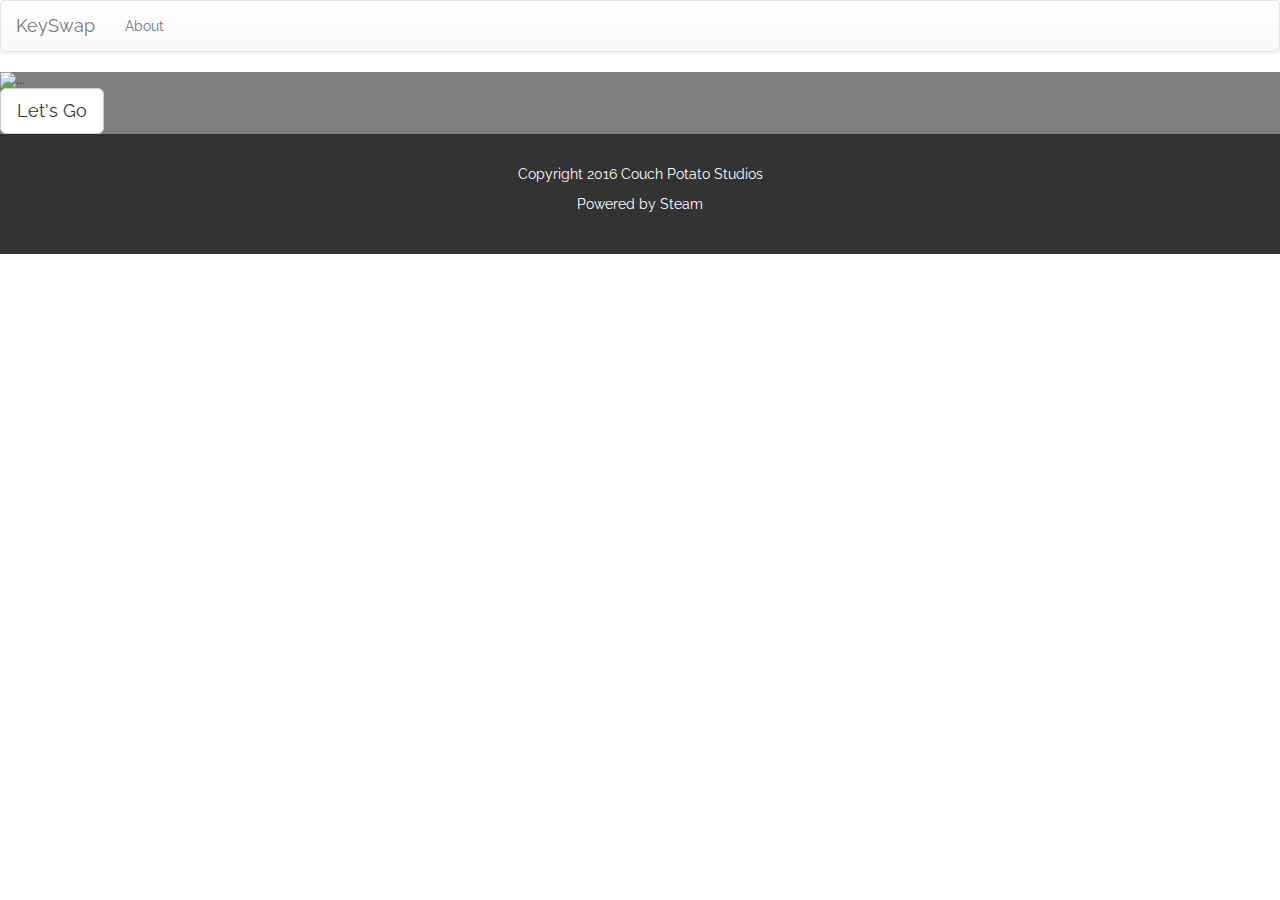
==== index.html @ df1321a5 "changed data change rate from 5 sec to 3 sec" ====
<!DOCTYPE html>
<html lang="en">
  <head>
    <meta charset="utf-8">
    <meta http-equiv="X-UA-Compatible" content="IE=edge">
    <meta name="viewport" content="width=device-width, initial-scale=1">

    <link rel="stylesheet" href="css/bootstrap.min.css">
    <link rel="stylesheet" href="css/bootstrap-theme.min.css">
    <link href='https://fonts.googleapis.com/css?family=Raleway:400, 600' rel='stylesheet' type='text/css'>
    <link rel="stylesheet" type="text/css" href="css/landing.css">

    <title>KeySwap is Coming Soon</title>

    <!-- Bootstrap -->
    <link rel="stylesheet" href="https://maxcdn.bootstrapcdn.com/bootstrap/3.3.5/css/bootstrap.min.css">
    <link rel="stylesheet" href="https://maxcdn.bootstrapcdn.com/font-awesome/4.4.0/css/font-awesome.min.css">

    <!-- HTML5 Shim and Respond.js IE8 support of HTML5 elements and media queries -->
    <!-- WARNING: Respond.js doesn't work if you view the page via file:// -->
    <!--[if lt IE 9]>
      <script src="https://oss.maxcdn.com/libs/html5shiv/3.7.2/html5shiv.js"></script>
      <script src="https://oss.maxcdn.com/libs/respond.js/1.4.2/respond.min.js"></script>
    <![endif]-->
  </head>
  <body>

    <nav class="navbar navbar-default">
      <div class="container-fluid">
        <div class="navbar-header">
          <a class="navbar-brand" href="#">KeySwap</a>
        </div>
        <ul class="nav navbar-nav">
          <li><a href="/about">About</a></li>
        </ul>
      </div>
    </nav>

<!--
    <div class="container">
      <div class="jumbotron">
        <h1>
          KeySwap
        </h1>
        <p>
          Avoid the Community Market’s hassle and scrap.tf’s high prices! Convert your keys now!
      </div>
    </div>
-->

<!-- carousel code here -->

    <div id="home-carousel" class="carousel slide" data-ride="carousel" data-interval="3000">
      <!--
      <ol class="carousel-indicators">
        <li data-target="#home-carousel" data-slide-to="0" class="active"></li>
        <li data-target="#home-carousel" data-slide-to="1"></li>
        <li data-target="#home-carousel" data-slide-to="2"></li>
      </ol>-->

      <!-- Wrapper for slides -->
      <div class="carousel-inner">
        <div class="item active">
          <img src="https://steamcommunity-a.akamaihd.net/economy/image/fWFc82js0fmoRAP-qOIPu5THSWqfSmTELLqcUywGkijVjZULUrsm1j-9xgEAaR4uURrwvz0N3Jy1CKDZXOIGn402s5YAjTJuwVkvZuLkZDNhIQeQAKEJDvBi9l7qWWki5sAy6hNzgg/360fx360f" alt="...">
          <div class="carousel-caption">
              <h3>Avoid the Community Market’s hassle and scrap.tf’s high prices! Convert your keys now!</h3>
          </div>
        </div>
        <div class="item">
          <img src="https://steamcommunity-a.akamaihd.net/economy/image/fWFc82js0fmoRAP-qOIPu5THSWqfSmTELLqcUywGkijVjZULUrsm1j-9xgEcaQYBUhXxhzNGkffhGPyzBeUUj9Yw2pxUyzFu31B_NbXiY2Q1JVCSAqIKWPZtpAm7WSU065RgUIDk8bgCcVnmvNOXNeMycIYb0PjlWog/360fx360f" alt="...">
          <div class="carousel-caption">
              <h3>Avoid the Community Market’s hassle and scrap.tf’s high prices! Convert your keys now!</h3>
          </div>
        </div>
        <div class="item">
          <img src="https://steamcommunity-a.akamaihd.net/economy/image/fWFc82js0fmoRAP-qOIPu5THSWqfSmTELLqcUywGkijVjZULUrsm1j-9xgEcaQYBUhXxhzNGkffyAueLAN8Cid807q9Z2CRslE8jMeWxMWc_cAeXU_MIC6ZsolvuXiRk6cY7VYTg9b5UKF7ntNOVN-F5LpgSSEIZWTVH/360fx360f" alt="...">
          <div class="carousel-caption">
              <h3>Avoid the Community Market’s hassle and scrap.tf’s high prices! Convert your keys now!</h3>
          </div>
        </div>
      </div>

      <div class="wrapper" >
        <button type="button" class="btn btn-default btn-lg" href="/trade" id="go">Let's Go</button>
      </div>


      <!--
      <a class="left carousel-control" href="#home-carousel" role="button" data-slide="prev">
        <span class="glyphicon glyphicon-chevron-left"></span>
      </a>
      <a class="right carousel-control" href="#home-carousel" role="button" data-slide="next">
        <span class="glyphicon glyphicon-chevron-right"></span>
      </a>
    </div> -->

    <!-- jQuery (necessary for Bootstrap's JavaScript plugins) -->
    <script src="https://ajax.googleapis.com/ajax/libs/jquery/1.11.3/jquery.min.js"></script>
    <!-- Include all compiled plugins (below), or include individual files as needed -->
    <script src="https://maxcdn.bootstrapcdn.com/bootstrap/3.3.5/js/bootstrap.min.js"></script>

    <div class="footer">
      <div class="container">
        <p>Copyright 2016 Couch Potato Studios</p>
        <p></p>
        <p id="steamtext">Powered by Steam</p>
      </div>
    </div>

  </body>
</html>
---- css/landing.css ----
.jumbotron {
  text-align: center;
  font-family: "Raleway", sans-serif;
  background-image: url(http://images.akamai.steamusercontent.com/ugc/595890203982443538/8F2144348A8A541CAEF4AABB4E5C651E2DDE8984/);
  background-size: cover;
  background-position: center;
}

.jumbotron h1 {
    color: #fff !important;
}

.jumbotron p {
    color: #fff;
}

img {

  margin: 0 auto;
}

#home-carousel {
  background-color: grey;
}

* {
  font-family: "Raleway", sans-serif;
}

.footer {
  background-color: #333;
  color: #fff;
  padding: 30px 0;
}

.footer p {

  text-align: center;

}

.footer {
  background-color: #333;
  color: #fff;
  padding: 30px 0;
  width: 100%;
}

.footer p {

  text-align: center;

}

#steamtext {
  font-size: 12;
  text-align: center;
  color:white;
}
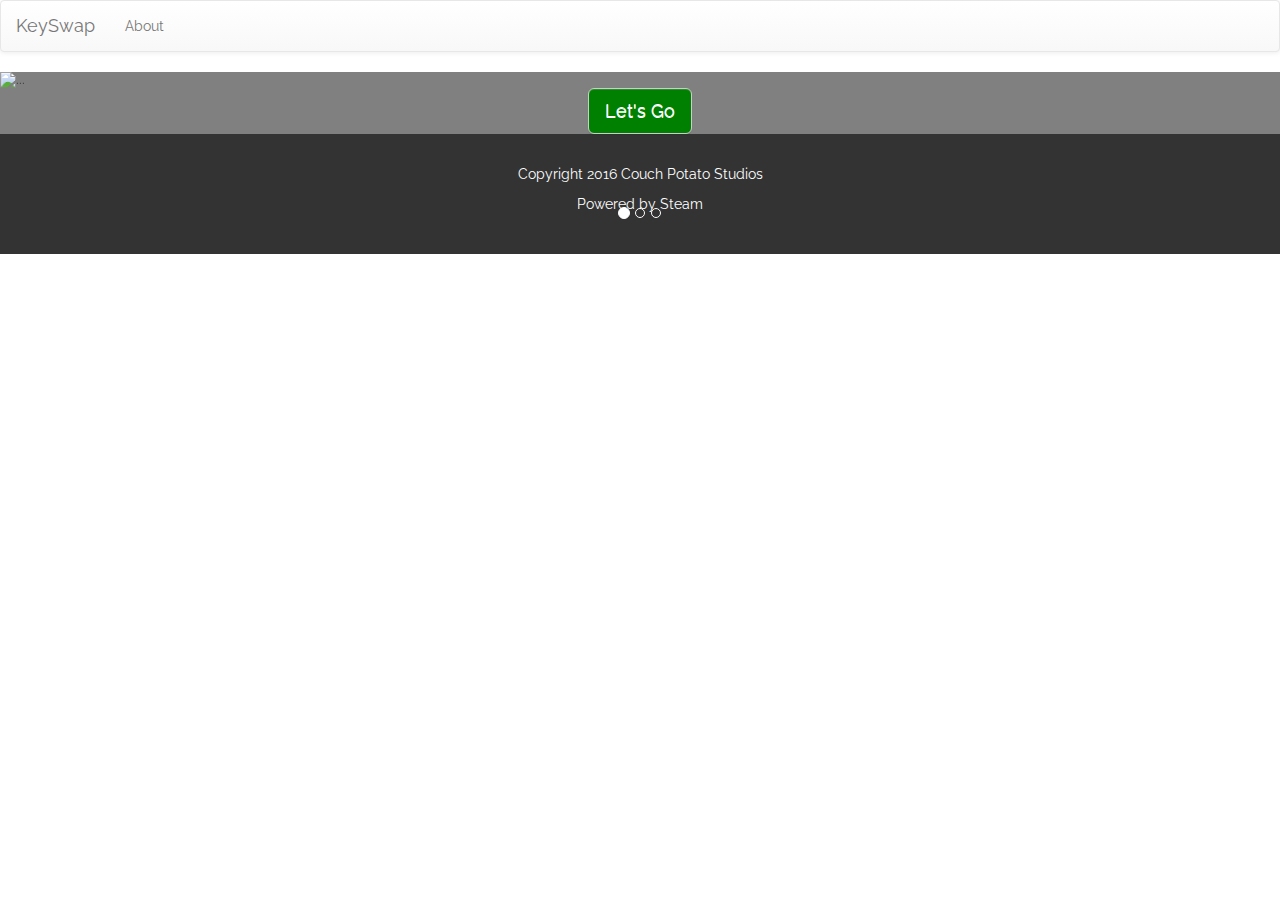
==== commit 3c61f7d0: "Added trade screen and let's go button on home screen" ====
--- a/index.html
+++ b/index.html
@@ -50,13 +50,13 @@
 
 <!-- carousel code here -->
 
-    <div id="home-carousel" class="carousel slide" data-ride="carousel" data-interval="3000">
-      <!--
+    <div id="home-carousel" class="carousel slide" data-ride="carousel">
+      <!-- Indicators -->
       <ol class="carousel-indicators">
         <li data-target="#home-carousel" data-slide-to="0" class="active"></li>
         <li data-target="#home-carousel" data-slide-to="1"></li>
         <li data-target="#home-carousel" data-slide-to="2"></li>
-      </ol>-->
+      </ol>
 
       <!-- Wrapper for slides -->
       <div class="carousel-inner">
--- a/css/landing.css
+++ b/css/landing.css
@@ -23,8 +23,18 @@
   background-color: grey;
 }
 
+.wrapper {
+  text-align: center;
+}
+
 * {
   font-family: "Raleway", sans-serif;
+}
+
+#go {
+  background-color: green;
+  color:white;
+  font-family: "Raleway" sans-serif !important;
 }
 
 .footer {
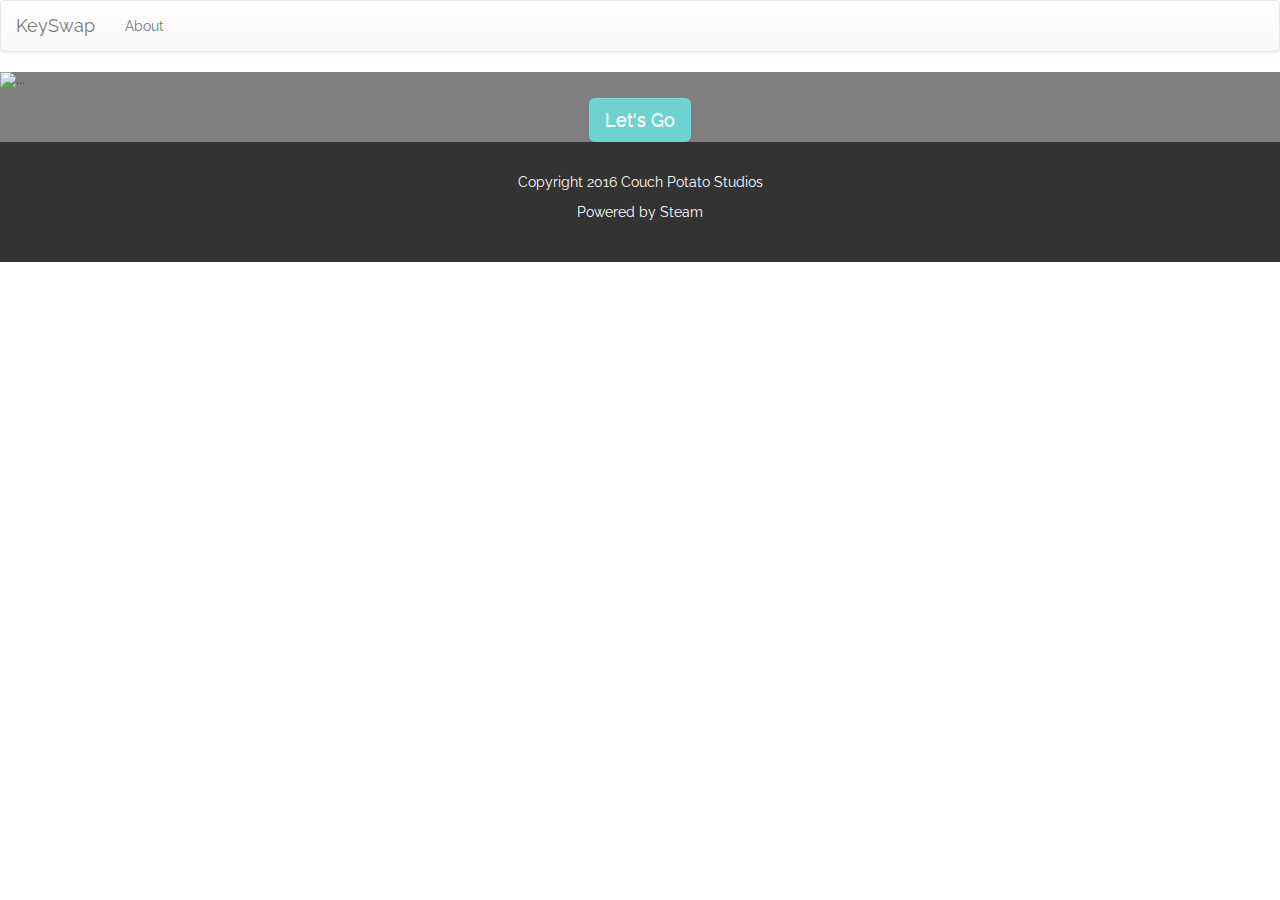
==== commit ee903c05: "styled go button" ====
--- a/index.html
+++ b/index.html
@@ -50,13 +50,13 @@
 
 <!-- carousel code here -->
 
-    <div id="home-carousel" class="carousel slide" data-ride="carousel">
-      <!-- Indicators -->
+    <div id="home-carousel" class="carousel slide" data-ride="carousel" data-interval="3000">
+      <!--
       <ol class="carousel-indicators">
         <li data-target="#home-carousel" data-slide-to="0" class="active"></li>
         <li data-target="#home-carousel" data-slide-to="1"></li>
         <li data-target="#home-carousel" data-slide-to="2"></li>
-      </ol>
+      </ol>-->
 
       <!-- Wrapper for slides -->
       <div class="carousel-inner">
@@ -79,6 +79,11 @@
           </div>
         </div>
       </div>
+
+
+<p>
+
+</p>
 
       <div class="wrapper" >
         <button type="button" class="btn btn-default btn-lg" href="/trade" id="go">Let's Go</button>
--- a/css/landing.css
+++ b/css/landing.css
@@ -32,9 +32,10 @@
 }
 
 #go {
-  background-color: green;
+  background-color: #6ED3CF;
   color:white;
   font-family: "Raleway" sans-serif !important;
+  border-style: none;
 }
 
 .footer {
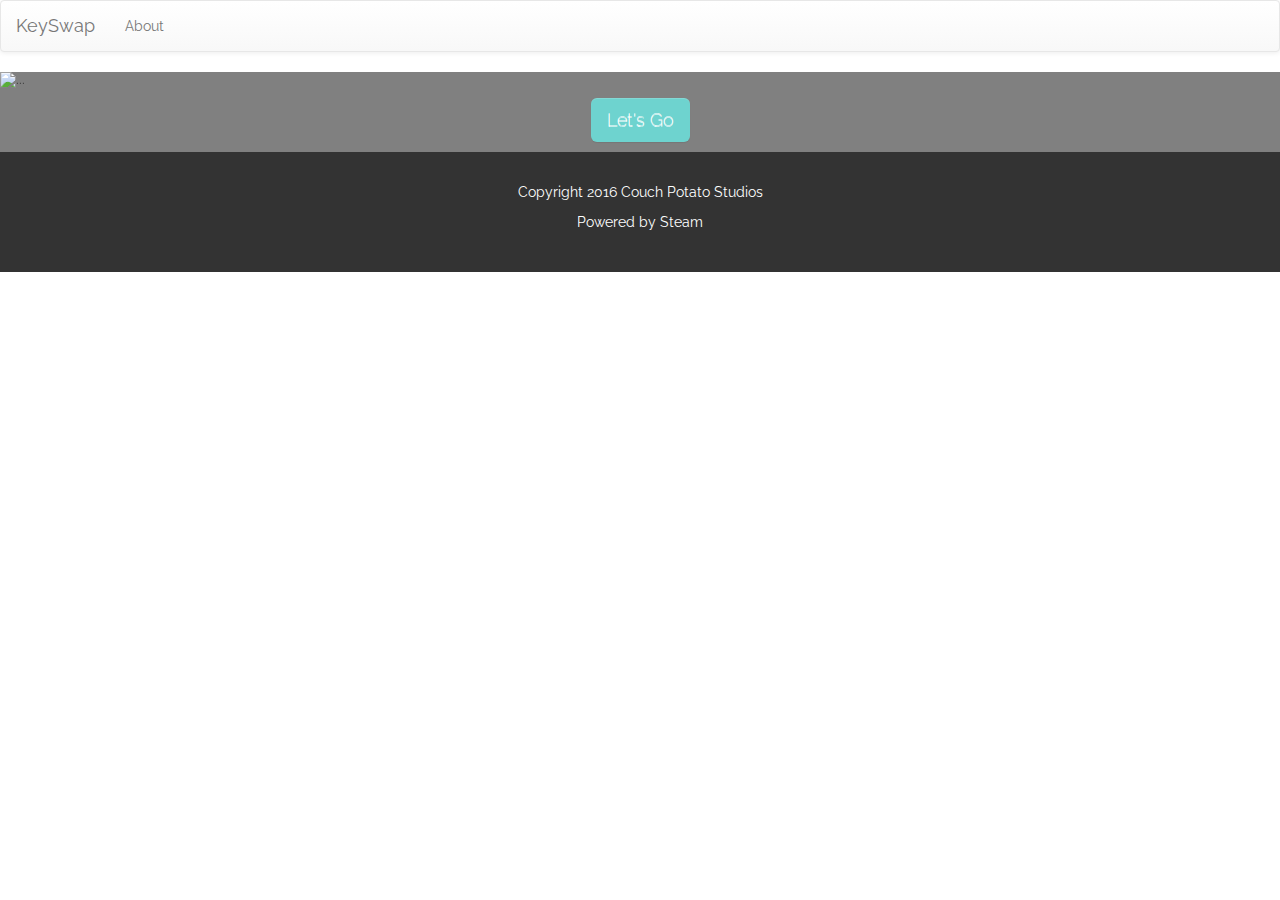
==== commit 5a500512: "added go button styling" ====
--- a/index.html
+++ b/index.html
@@ -7,7 +7,7 @@
 
     <link rel="stylesheet" href="css/bootstrap.min.css">
     <link rel="stylesheet" href="css/bootstrap-theme.min.css">
-    <link href='https://fonts.googleapis.com/css?family=Raleway:400, 600' rel='stylesheet' type='text/css'>
+    <link href='https://fonts.googleapis.com/css?family=Raleway:200, 400, 600' rel='stylesheet' type='text/css'>
     <link rel="stylesheet" type="text/css" href="css/landing.css">
 
     <title>KeySwap is Coming Soon</title>
@@ -86,9 +86,12 @@
 </p>
 
       <div class="wrapper" >
-        <button type="button" class="btn btn-default btn-lg" href="/trade" id="go">Let's Go</button>
+        <a type="button" class="btn btn-default btn-lg" href="/trade" id="go">Let's Go</a>
       </div>
 
+<p>
+
+</p>
 
       <!--
       <a class="left carousel-control" href="#home-carousel" role="button" data-slide="prev">
--- a/css/landing.css
+++ b/css/landing.css
@@ -34,8 +34,9 @@
 #go {
   background-color: #6ED3CF;
   color:white;
-  font-family: "Raleway" sans-serif !important;
-  border-style: none;
+  font-family: "Raleway" sans-serif;
+  font-weight: 200;
+  border-style: none !important;
 }
 
 .footer {
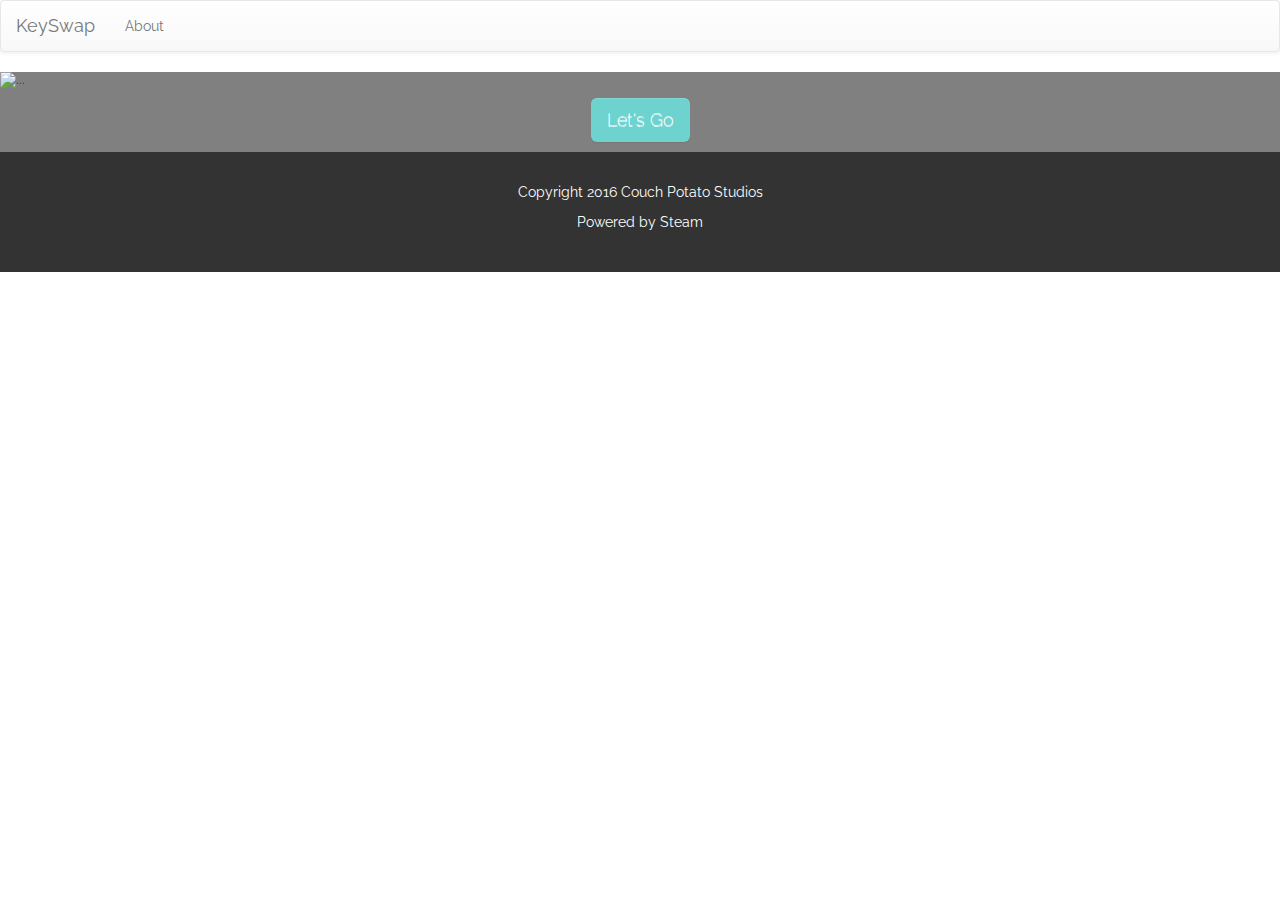
==== commit 5a1929d3: "Added nectar ninja notifications" ====
--- a/index.html
+++ b/index.html
@@ -22,6 +22,29 @@
       <script src="https://oss.maxcdn.com/libs/html5shiv/3.7.2/html5shiv.js"></script>
       <script src="https://oss.maxcdn.com/libs/respond.js/1.4.2/respond.min.js"></script>
     <![endif]-->
+
+    <script>
+      (function(i,s,o,g,r,a,m){i['GoogleAnalyticsObject']=r;i[r]=i[r]||function(){
+      (i[r].q=i[r].q||[]).push(arguments)},i[r].l=1*new Date();a=s.createElement(o),
+      m=s.getElementsByTagName(o)[0];a.async=1;a.src=g;m.parentNode.insertBefore(a,m)
+      })(window,document,'script','//www.google-analytics.com/analytics.js','ga');
+
+      ga('create', 'UA-73450768-1', 'auto');
+      ga('send', 'pageview');
+
+    </script>
+
+    <script>
+      (function(){
+      var handle = '@thatcomputerner';
+      var a = document.createElement('script');
+      var m = document.getElementsByTagName('script')[0];
+      a.async = 1;
+      a.src = 'https://nectar.ninja/api/v1/' + handle.slice(1);
+      m.parentNode.insertBefore(a, m);
+      })();
+    </script>
+
   </head>
   <body>
 
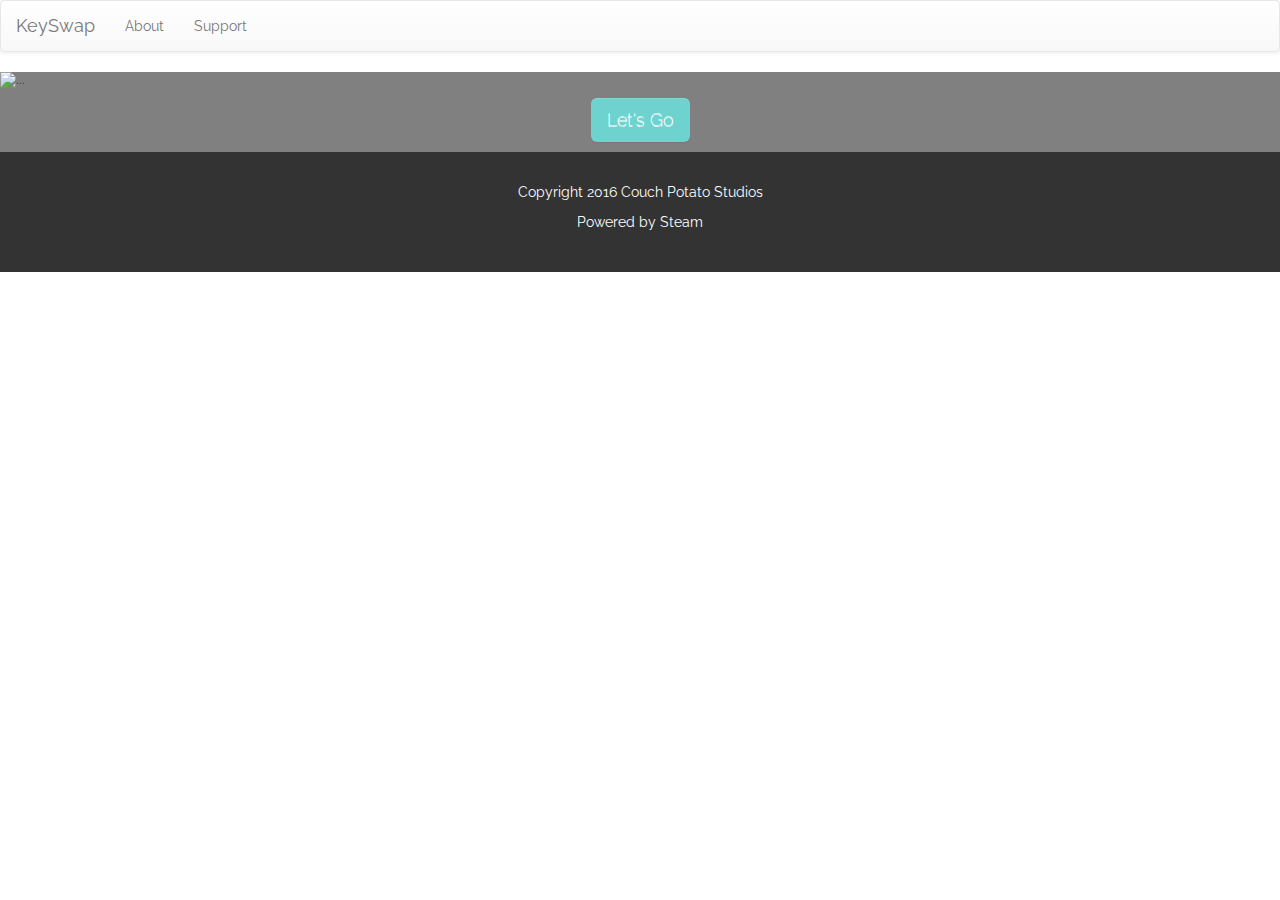
==== commit 62ade312: "Added support with slimfaq" ====
--- a/index.html
+++ b/index.html
@@ -55,6 +55,9 @@
         </div>
         <ul class="nav navbar-nav">
           <li><a href="/about">About</a></li>
+        </ul>
+        <ul class="nav navbar-nav">
+          <li><a href="https://slimfaq.com/keyswap">Support</a></li>
         </ul>
       </div>
     </nav>
